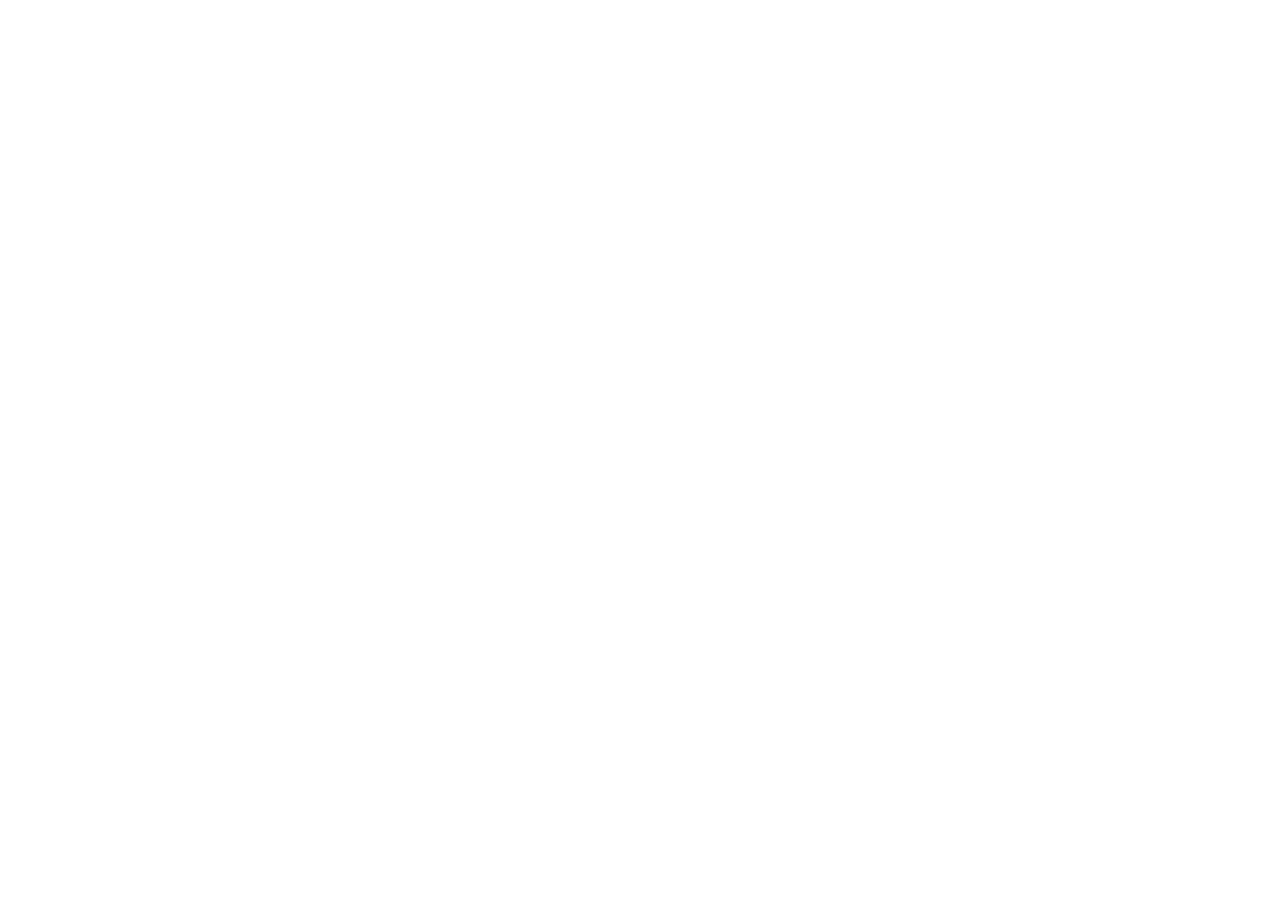
==== nossaEquipe.html @ 38383b7e "Header zoado" ====
<!DOCTYPE html>
<html lang="en">
<head>
    <meta charset="UTF-8">
    <meta name="viewport" content="width=device-width, initial-scale=1.0">
    <title>Nossa Equipe</title>
</head>
<body>
    
</body>
</html>
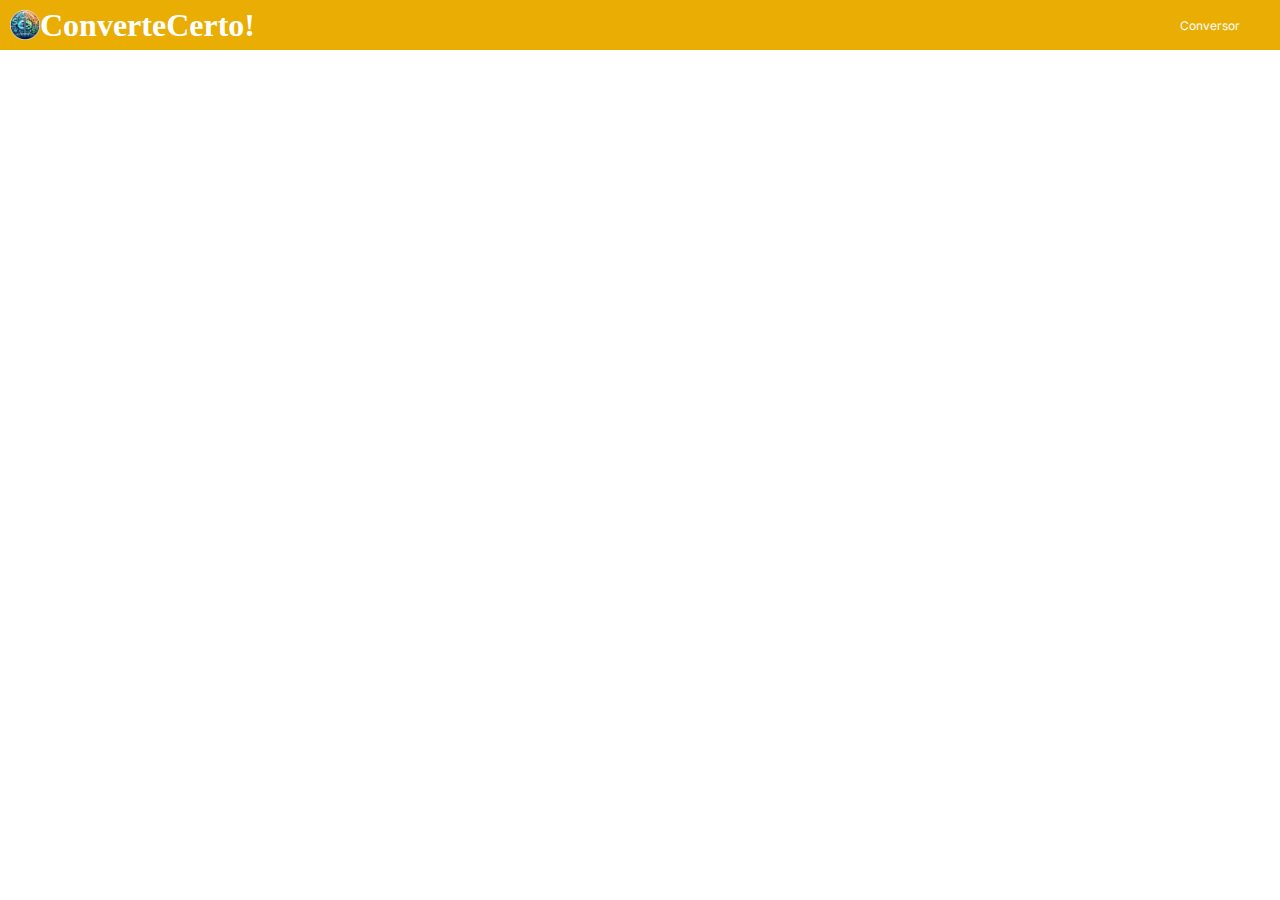
==== commit 6bb04179: "Header index e nossaEquipe" ====
--- a/nossaEquipe.html
+++ b/nossaEquipe.html
@@ -3,9 +3,28 @@
 <head>
     <meta charset="UTF-8">
     <meta name="viewport" content="width=device-width, initial-scale=1.0">
-    <title>Nossa Equipe</title>
+    <title>Página Principal</title>
+    <link rel="stylesheet" href="css/nossaEquipe.css">
+    <link href='https://fonts.googleapis.com/css?family=Inter' rel='stylesheet'>
+    <link rel="shortcut icon" type="imagex/png" href="Imagens/logo-sem-fundo.png">
 </head>
 <body>
-    
+    <header>
+        <div class="logo">
+            <img class="logoImagem" src="Imagens/logo-sem-fundo.png" alt="pote de mel com abelha" width="30" height="30"> 
+            <h1 class="logoTitulo">ConverteCerto!</h1>
+        </div>
+
+        <div class="menu-btn" id="menu-btn">
+            <img src="Imagens/menu.svg" alt="Ícone de menu" width="30" height="30">
+        </div>
+        <a class="Conversor" href="index.html">Conversor</a>
+    </header>
+    <div class="corpo">
+
+    </div>
+    <footer>
+
+    </footer>
 </body>
 </html>--- a/css/nossaEquipe.css
+++ b/css/nossaEquipe.css
@@ -0,0 +1,64 @@
+html {
+    box-sizing: border-box;
+    
+}
+
+* {
+    box-sizing: inherit;
+    margin: 0;
+    padding: 0;
+    text-decoration: none;
+    /*height: 100%;*/
+}
+
+
+body{
+    display: grid;
+    grid-template-rows: 1fr auto 2fr;
+    min-height: 100vh;
+    grid-template-areas:
+    "header"
+    "container-corpo"
+    "footer";
+    /*background-color: #FDBE33;*/
+}
+
+
+/*------------------ HEADER --------------------------*/
+
+header{
+    display: flex;
+    flex-direction: row;
+    justify-content: space-between;
+    align-items: center;
+    background-color: #E9AD03;
+    height: 50px;
+    grid-area: header;
+}
+
+.logo{
+    display: flex;
+    flex-direction: row;
+    justify-content: space-between;
+    align-items: center;
+    font-family: "honeyfont";
+    color: #ffffff;
+    margin-left: 10px;
+    width: 152px;
+    height: 38px;
+    
+}
+
+.Conversor{
+    color: #ffffff;
+    text-decoration: none;
+    font-family: "Inter";
+    font-size: 12px;
+    align-items: center;
+    width: 100px;
+    height: 15px;
+}
+
+.menu-btn{
+    display: none;
+}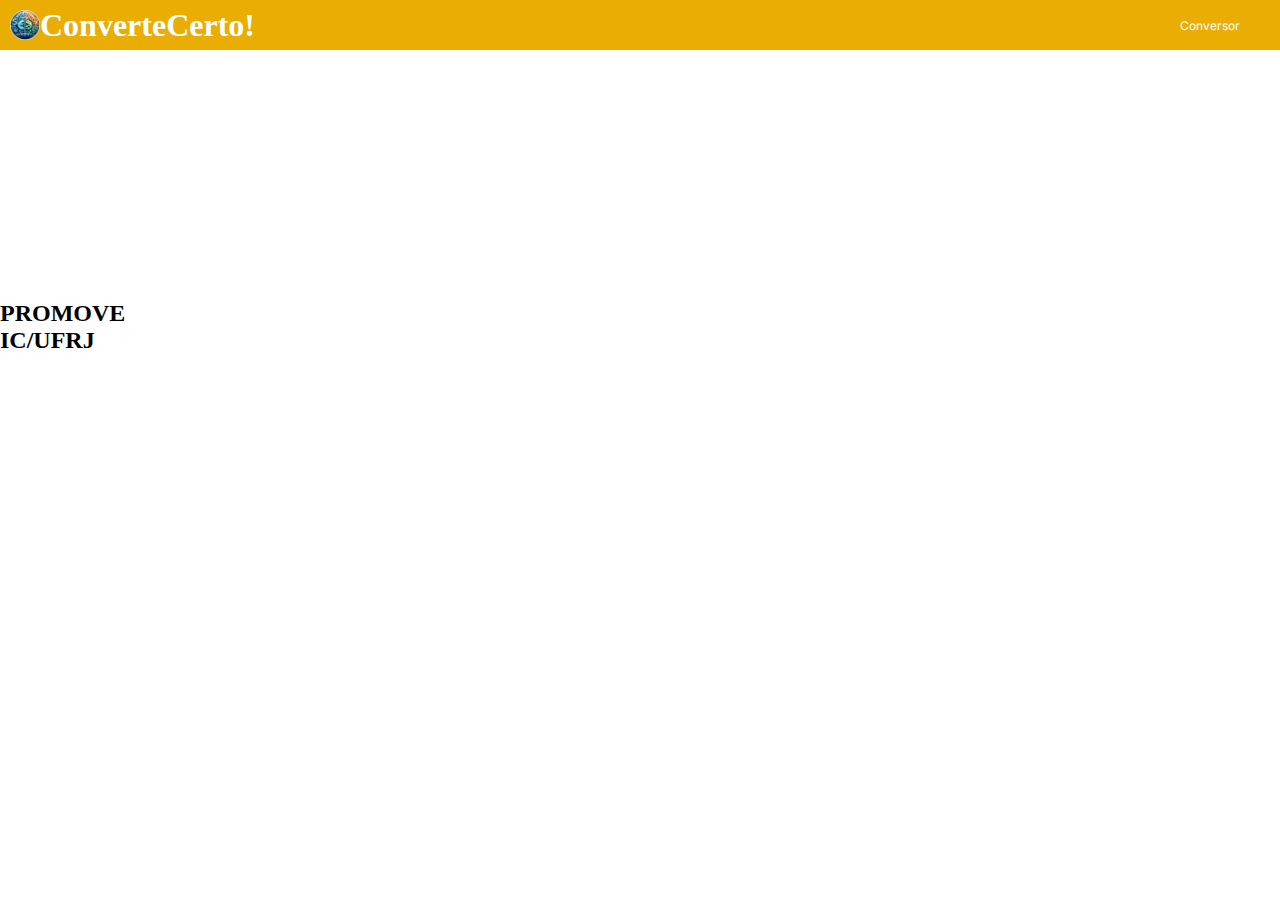
==== commit 62b54e77: "footer zoado" ====
--- a/nossaEquipe.html
+++ b/nossaEquipe.html
@@ -24,7 +24,10 @@
 
     </div>
     <footer>
-
+        <div class="oferecimento">
+            <h2 class="promove">PROMOVE</h2>
+            <h2 class="ic">IC/UFRJ</h2>
+        </div>
     </footer>
 </body>
 </html>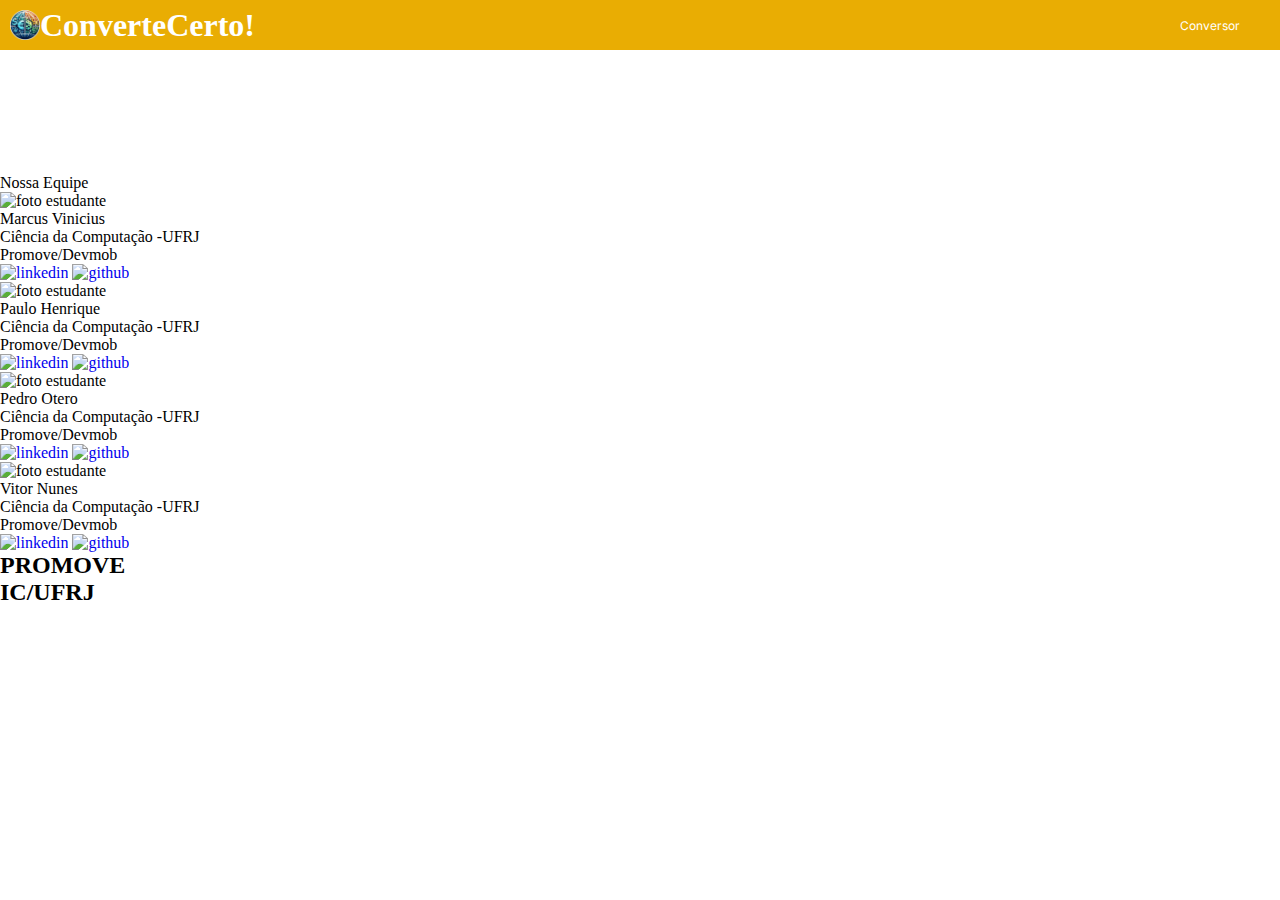
==== commit 8e5a58ed: "Add files via upload" ====
--- a/nossaEquipe.html
+++ b/nossaEquipe.html
@@ -1,33 +1,121 @@
-<!DOCTYPE html>
-<html lang="en">
-<head>
-    <meta charset="UTF-8">
-    <meta name="viewport" content="width=device-width, initial-scale=1.0">
-    <title>Página Principal</title>
-    <link rel="stylesheet" href="css/nossaEquipe.css">
-    <link href='https://fonts.googleapis.com/css?family=Inter' rel='stylesheet'>
-    <link rel="shortcut icon" type="imagex/png" href="Imagens/logo-sem-fundo.png">
-</head>
-<body>
-    <header>
-        <div class="logo">
-            <img class="logoImagem" src="Imagens/logo-sem-fundo.png" alt="pote de mel com abelha" width="30" height="30"> 
-            <h1 class="logoTitulo">ConverteCerto!</h1>
-        </div>
-
-        <div class="menu-btn" id="menu-btn">
-            <img src="Imagens/menu.svg" alt="Ícone de menu" width="30" height="30">
-        </div>
-        <a class="Conversor" href="index.html">Conversor</a>
-    </header>
-    <div class="corpo">
-
-    </div>
-    <footer>
-        <div class="oferecimento">
-            <h2 class="promove">PROMOVE</h2>
-            <h2 class="ic">IC/UFRJ</h2>
-        </div>
-    </footer>
-</body>
+<!DOCTYPE html>
+<html lang="en">
+<head>
+    <meta charset="UTF-8">
+    <meta name="viewport" content="width=device-width, initial-scale=1.0">
+    <title>Página Principal</title>
+    <link rel="stylesheet" href="css/nossaEquipe.css">
+    <link href='https://fonts.googleapis.com/css?family=Inter' rel='stylesheet'>
+    <link href="https://fonts.cdnfonts.com/css/led-dot-matrix" rel="stylesheet">
+    <link href="https://fonts.googleapis.com/css2?family=Poppins:wght@400&display=swap" rel="stylesheet">
+    <link rel="shortcut icon" type="imagex/png" href="Imagens/logo-sem-fundo.png">
+</head>
+<body>
+    <header>
+        <div class="logo">
+            <img class="logoImagem" src="Imagens/logo-sem-fundo.png" alt="pote de mel com abelha" width="30" height="30"> 
+            <h1 class="logoTitulo">ConverteCerto!</h1>
+        </div>
+
+        <a class="Conversor" href="index.html">Conversor</a>
+    </header>
+    <div class="corpo">
+        <div class="titulo">
+            <p>Nossa Equipe</p>
+        </div>
+
+        <div class="nossaEquipe">
+            <div class="estudante">
+                <div class="info-estudante">
+        
+                    <img class="foto" src="imagens/marcus.jpg" alt="foto estudante" >
+                    <p class="nome"> Marcus Vinicius</p>
+                    <p class="curso-extensao">Ciência da Computação -UFRJ <br>
+                        Promove/Devmob</p>
+        
+                    <div class="redes-sociais">
+                        <a class="link" href="https://www.linkedin.com/in/marcus-vin%C3%ADcius-torres-de-oliveira-918776294/" target="_blank" rel="noopener noreferrer">
+                            <img class="linkedin" src="imagens/linkedin.png" alt="linkedin" >
+                        </a>
+                            
+                        <a  class="link" href="https://github.com/mjvini" target="_blank" rel="noopener noreferrer">
+                            <img class="github" src="imagens/github.png" alt="github" >
+                        </a>  
+                    </div>
+                </div>
+            </div>
+            <div class="estudante">
+
+                <div class="info-estudante">
+
+                    <img class="foto" src="imagens/paulo.png" alt="foto estudante" >
+                    <p class="nome"> Paulo Henrique</p>
+                    <p class="curso-extensao">Ciência da Computação -UFRJ <br>
+                        Promove/Devmob</p>
+    
+                    <div class="redes-sociais">
+                        <a class="link" href="https://www.linkedin.com/in/phf333/" target="_blank" rel="noopener noreferrer">
+                            <img class="linkedin" src="imagens/linkedin.png" alt="linkedin" >
+                        </a>
+                    
+                        <a  class="link" href="https://github.com/phf333" target="_blank" rel="noopener noreferrer">
+                            <img class="github" src="imagens/github.png" alt="github" >
+                        </a>      
+                    </div>
+                </div>
+            </div>
+        
+            <div class="estudante">
+
+                <div class="info-estudante">
+
+                    <img class="foto" src="Imagens/pedro.jpg" alt="foto estudante" >
+                    <p class="nome"> Pedro Otero</p>
+                    <p class="curso-extensao">Ciência da Computação -UFRJ <br>
+                        Promove/Devmob</p>
+        
+                    <div class="redes-sociais">
+                        <a class="link" href="https://br.linkedin.com/in/pedro-luis-otero" target="_blank" rel="noopener noreferrer">
+                            <img class="linkedin" src="imagens/linkedin.png" alt="linkedin" >
+                        </a>
+                            
+                        <a  class="link" href="https://github.com/pedroOte" target="_blank" rel="noopener noreferrer">
+                            <img class="github" src="imagens/github.png" alt="github" >
+                        </a>  
+        
+                    </div>
+                </div>
+            </div>
+            
+            <div class="estudante">
+                <div class="info-estudante">
+
+                    <img class="foto" src="imagens/vitor.jpg" alt="foto estudante" >
+                    <p class="nome"> Vitor Nunes</p>
+                    <p class="curso-extensao">Ciência da Computação -UFRJ <br>
+                        Promove/Devmob</p>
+        
+                    <div class="redes-sociais">
+                        <a class="link" href="https://www.linkedin.com/in/vitor-nunes-402807198/" target="_blank" rel="noopener noreferrer">
+                            <img class="linkedin" src="imagens/linkedin.png" alt="linkedin" >
+                        </a>
+                        
+                        <a  class="link" href="https://github.com/Vitornunees38" target="_blank" rel="noopener noreferrer">
+                            <img class="github" src="imagens/github.png" alt="github">
+                        </a>  
+        
+                    </div>
+                </div>
+            </div>
+        </div>
+
+    </div>
+
+    <footer>
+        <div class="oferecimento">
+            <h2 class="promove">PROMOVE</h2>
+            <h2 class="ic">IC/UFRJ</h2>
+        </div>
+    </footer>
+</body>
 </html>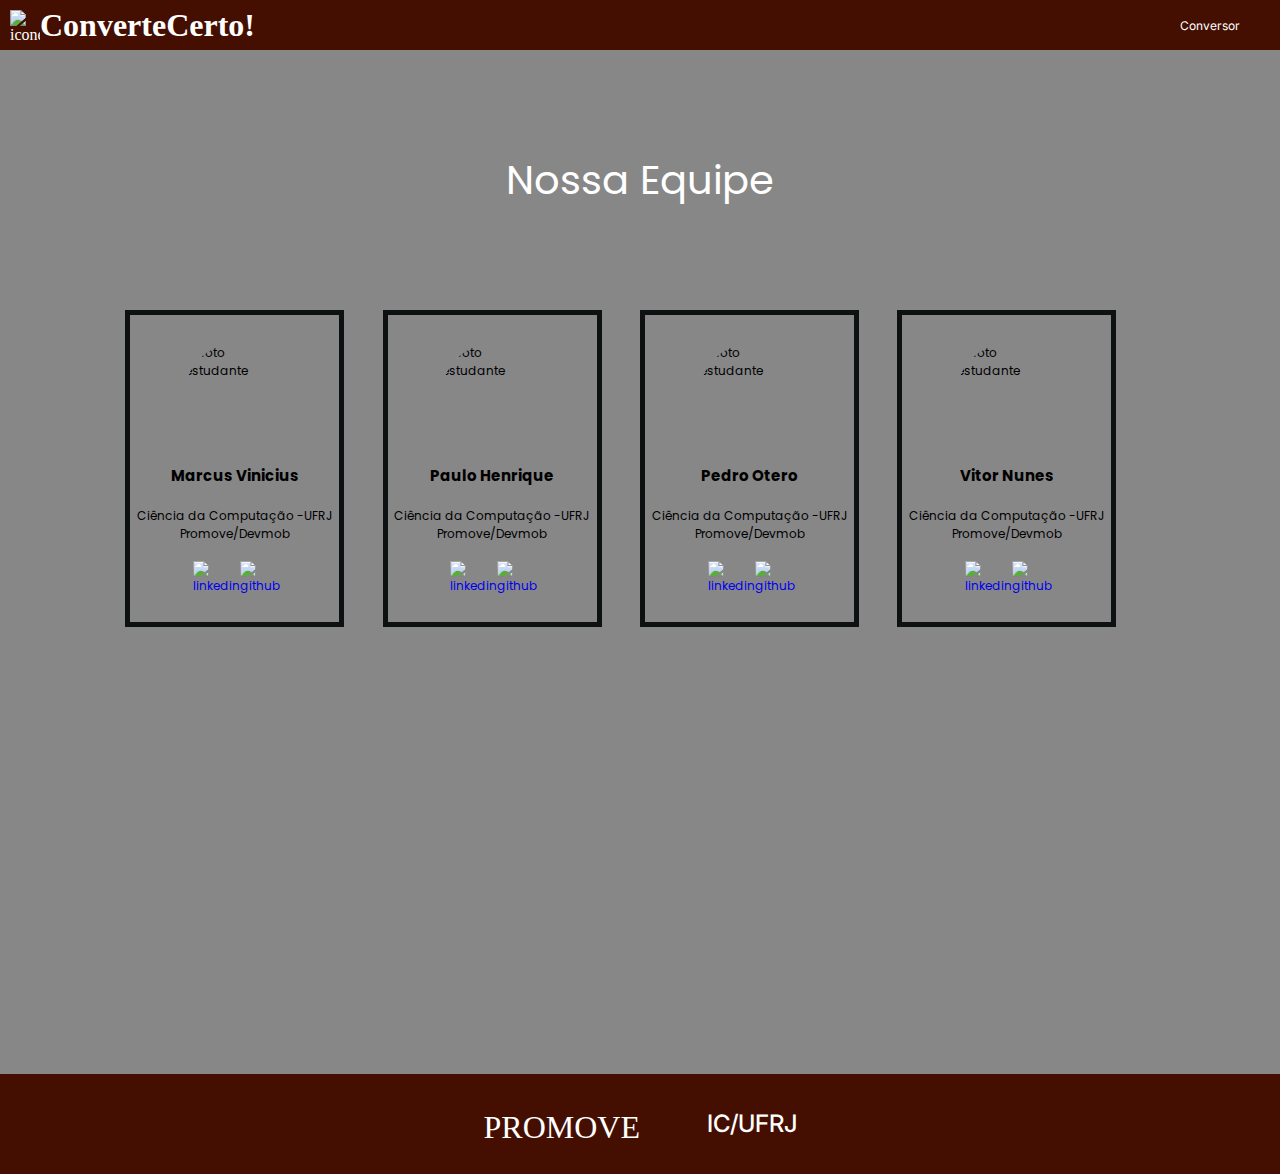
==== commit 6fcdf07b: "commit final" ====
--- a/nossaEquipe.html
+++ b/nossaEquipe.html
@@ -13,7 +13,7 @@
 <body>
     <header>
         <div class="logo">
-            <img class="logoImagem" src="Imagens/logo-sem-fundo.png" alt="pote de mel com abelha" width="30" height="30"> 
+            <img class="logoImagem" src="imagens/logo-sem-fundo.png" alt="icone" width="30" height="30"> 
             <h1 class="logoTitulo">ConverteCerto!</h1>
         </div>
 
@@ -69,7 +69,7 @@
 
                 <div class="info-estudante">
 
-                    <img class="foto" src="Imagens/pedro.jpg" alt="foto estudante" >
+                    <img class="foto" src="imagens/pedro.jpg" alt="foto estudante" >
                     <p class="nome"> Pedro Otero</p>
                     <p class="curso-extensao">Ciência da Computação -UFRJ <br>
                         Promove/Devmob</p>
--- a/css/nossaEquipe.css
+++ b/css/nossaEquipe.css
@@ -1,64 +1,244 @@
-html {
-    box-sizing: border-box;
-    
-}
-
-* {
-    box-sizing: inherit;
-    margin: 0;
-    padding: 0;
-    text-decoration: none;
-    /*height: 100%;*/
-}
-
-
-body{
-    display: grid;
-    grid-template-rows: 1fr auto 2fr;
-    min-height: 100vh;
-    grid-template-areas:
-    "header"
-    "container-corpo"
-    "footer";
-    /*background-color: #FDBE33;*/
-}
-
-
-/*------------------ HEADER --------------------------*/
-
-header{
-    display: flex;
-    flex-direction: row;
-    justify-content: space-between;
-    align-items: center;
-    background-color: #E9AD03;
-    height: 50px;
-    grid-area: header;
-}
-
-.logo{
-    display: flex;
-    flex-direction: row;
-    justify-content: space-between;
-    align-items: center;
-    font-family: "honeyfont";
-    color: #ffffff;
-    margin-left: 10px;
-    width: 152px;
-    height: 38px;
-    
-}
-
-.Conversor{
-    color: #ffffff;
-    text-decoration: none;
-    font-family: "Inter";
-    font-size: 12px;
-    align-items: center;
-    width: 100px;
-    height: 15px;
-}
-
-.menu-btn{
-    display: none;
-}+html {
+    box-sizing: border-box;
+    
+}
+
+* {
+    box-sizing: inherit;
+    margin: 0;
+    padding: 0;
+    text-decoration: none;
+    /*height: 100%;*/
+}
+
+
+body{
+    display: grid;
+    background-color: #878787;
+    grid-template-rows: 1fr auto 2fr;
+    min-height: 100vh;
+    grid-template-areas:
+    "header"
+    "container-corpo"
+    "footer";
+    /*background-color: #FDBE33;*/
+}
+
+
+/*------------------ HEADER --------------------------*/
+
+header{
+    display: flex;
+    flex-direction: row;
+    justify-content: space-between;
+    align-items: center;
+    background-color: #440F01;
+    height: 50px;
+    grid-area: header;
+}
+
+.logo{
+    display: flex;
+    flex-direction: row;
+    justify-content: space-between;
+    align-items: center;
+    font-family: "honeyfont";
+    color: #ffffff;
+    margin-left: 10px;
+    width: 152px;
+    height: 38px;
+    
+}
+
+.Conversor{
+    color: #ffffff;
+    text-decoration: none;
+    font-family: "Inter";
+    font-size: 12px;
+    align-items: center;
+    width: 100px;
+    height: 15px;
+}
+/*------------- Nossa Equipe ----------*/
+
+.titulo{
+    font-family: 'Poppins';
+    color: white;
+    text-align: center;
+    font-size: 40px;
+    margin-top: 100px;
+}
+
+.nossaEquipe{
+    font-family: 'Poppins';
+    font-size: 12px;
+    align-items: center;
+    display: flex;
+    justify-content: center;
+    margin-top: 100px;
+}
+
+.corpo{
+    height: 1024px;
+}
+
+
+.equipe-texto{
+    font-size: 40px;
+    font-family: "Poppins";
+    font-weight: bold;
+}
+
+.equipe{
+    display: flex;
+    flex-direction: row;
+    width: 996px;
+    height: 317px;
+    justify-content: space-between;
+
+}
+.estudante{
+    display: flex;
+    width: 219px;
+    height: 317px;
+    border: 5px solid #0E1111;
+    align-items: center;
+    justify-content: center;
+    margin-right: 3%;
+}
+
+.info-estudante{
+    width: 214px;
+    height: 250px;
+    display: flex;
+    flex-direction: column;
+    justify-content: space-between;
+    align-items: center;
+}
+
+.foto{
+    width: 100px;
+    height: 100px;
+    border-radius: 50px;
+    object-fit: cover;
+}
+
+.nome{
+    font-size: 15px;
+    font-family: "Poppins";
+    display: flex;
+    align-items: center;
+    justify-content: center;
+    font-weight: bold;
+}
+
+.curso-extensao{
+    font-size: 12px;
+    font-family: "Poppins";
+    display: flex;
+    align-items: center;
+    justify-content: center;
+    text-align: center;
+    
+}
+
+
+.redes-sociais{
+    width: 84px;
+    height: 30px;
+    display: flex;
+    justify-content: space-between;
+    align-items: center;
+    text-align: center;
+}
+
+.link{
+    margin: 0px;
+}
+
+/*------------ Responsividade Body-----------*/
+
+@media (max-width: 1000px) {
+    .corpo{
+        height: auto;
+    }
+    .logoTitulo{
+        font-size: larger;
+    }
+    .titulo{
+        font-size: 36px;
+        margin-top: 60px;
+    }
+
+    .nossaEquipe{
+        margin-top: 60px;
+        flex-wrap: wrap;
+    }
+
+    .estudante{
+        margin-bottom: 4%;
+
+    }    
+}
+
+@media (max-width: 500px) {
+    .corpo{
+        height: auto;
+    }
+
+    .titulo{
+        font-size: 32px;
+        margin-top: 30px;
+    }
+
+    .nossaEquipe{
+        margin-top: 30px;
+        flex-direction: column;
+    }
+
+    .estudante{
+        margin-bottom: 4%;
+
+    }    
+}
+
+/*------------- Footer ----------------*/
+footer{
+    width: 100%;
+    display: flex;
+    flex-direction: row;
+    justify-content: center;
+    align-items: center;
+    background: #440F01;
+   
+    grid-area: footer;
+}
+
+.oferecimento{
+    display: flex;
+    flex-direction: row;
+    width: 313px;
+    height: 30px;
+    justify-content: space-between;
+}
+
+.promove{
+    color: #ffffff;
+    text-align: center;
+    font-family: LED Dot-Matrix;
+    font-size: 32px;
+    font-style: normal;
+    font-weight: 400;
+    line-height: normal;
+    text-transform: capitalize;
+    
+}
+.ic{
+    color: #ffffff;
+    font-family: Inter;
+    font-size: 24px;
+    font-style: normal;
+    font-weight: 500;
+    line-height: normal;
+    text-transform: uppercase;
+}
